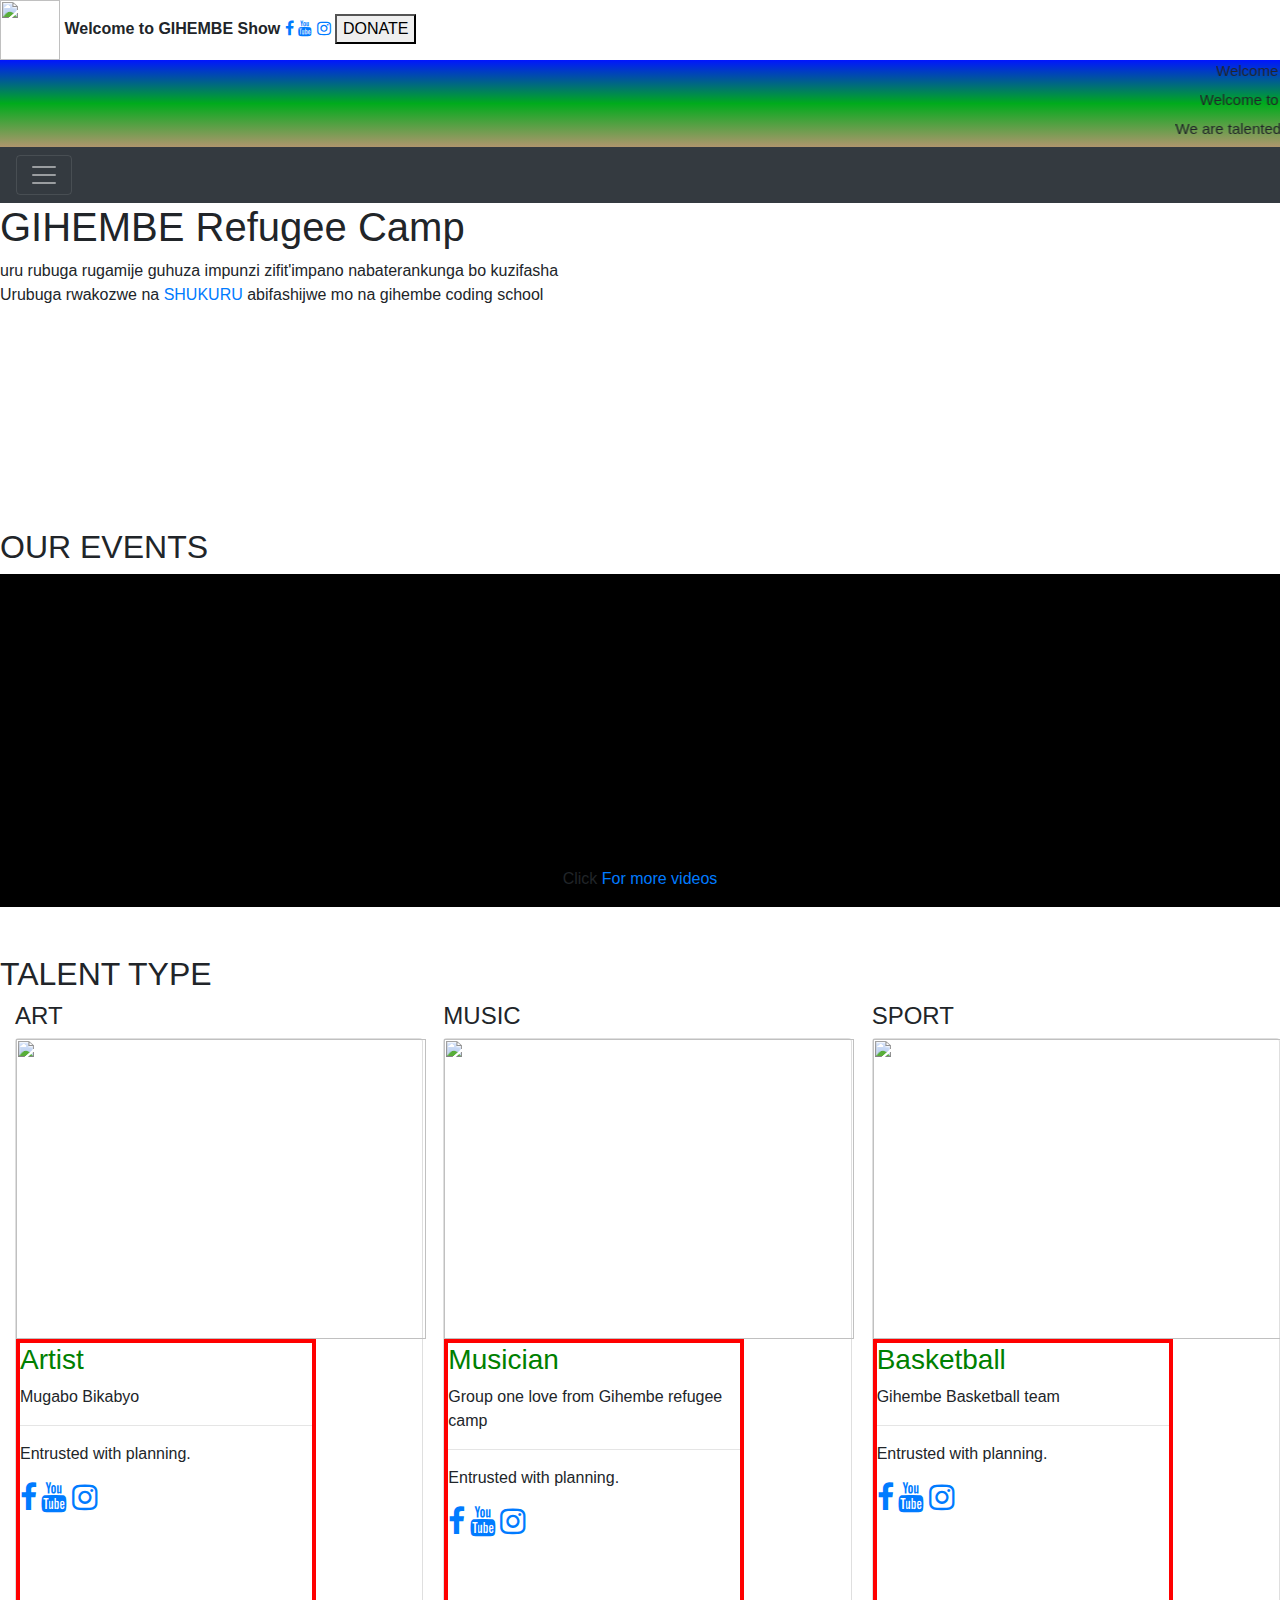
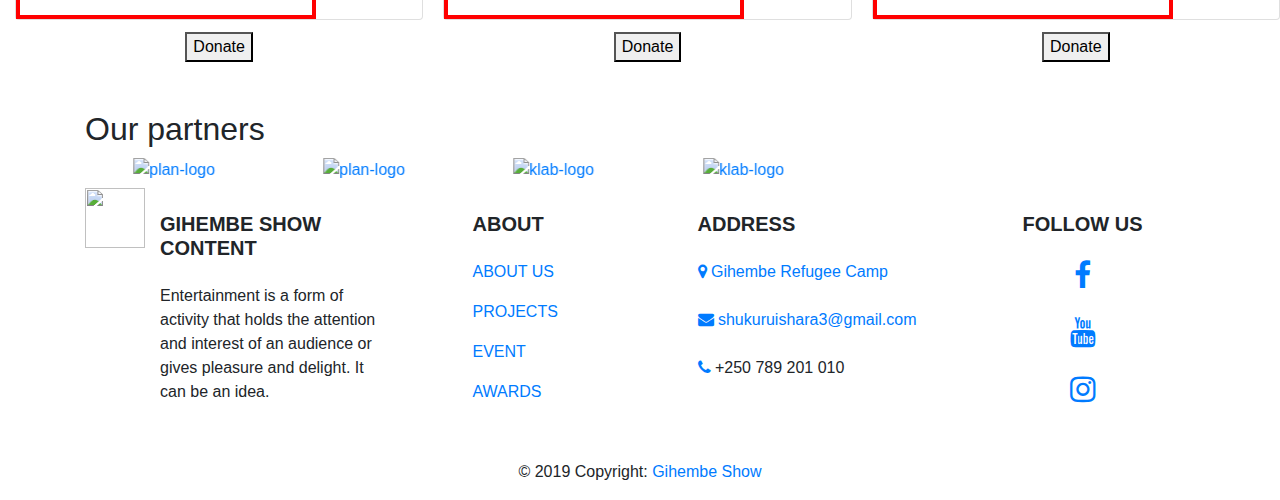
==== index.html @ 131b51cb "I created and added content to index html" ====
<!DOCTYPE HTML>
<html>
	<head>
	<title>my web</title>
<link rel="stylesheet" href="1.css" />
<link>

<!-- Latest compiled and minified CSS -->
<link rel="stylesheet" href="https://maxcdn.bootstrapcdn.com/bootstrap/4.4.1/css/bootstrap.min.css">

<!-- jQuery library -->
<script src="https://ajax.googleapis.com/ajax/libs/jquery/3.4.1/jquery.min.js"></script>

<!-- Popper JS -->
<script src="https://cdnjs.cloudflare.com/ajax/libs/popper.js/1.16.0/umd/popper.min.js"></script>

<!-- Latest compiled JavaScript -->
<script src="https://maxcdn.bootstrapcdn.com/bootstrap/4.4.1/js/bootstrap.min.js"></script>
<meta name="viewport" content="width=device-width, initial-scale=1">
<link rel="stylesheet" href="https://cdnjs.cloudflare.com/ajax/libs/font-awesome/4.7.0/css/font-awesome.min.css">
<script src="1.js"></script>

	</head>
	<body class="">

  
    

<!-- header one -->
<div class="ju">
    <div class="header1">
       <i style="font-size:20px;color:red"></i> <strong ><img src="images/logo2.png" style="width: 60px; height: 60px;">  Welcome to </strong> <b id="coding" onmouseover="cod()" onmouseout="co()">GIHEMBE Show</b>

      
       <label class="face">
        <a href="https://www.facebook.com/ishara.shukuru"><i class="fa fa-facebook"></i></a>
        <a href="https://www.youtube.com/watch?v=AT9NKfcYxNs"><i class="fa fa-youtube"></i></a>
        <a href="https://www.instagram.com/shukuruishara/?hl=en"><i class="fa fa-instagram"></i></a>
      
       <a href="1donate.html" class="apply-btn"><button>DONATE</button></a>
       </label> 
    </div>
    <!-- header 2 -->
<div style="font-size:15px; background: linear-gradient(#0015ff, #00ab1c, #af956d);" ><marquee behavior="scroll" direction="left," scrollamount="8">Welcome to GIHEMBE TALENTED YOUTH</marquee>
<marquee behavior="scroll" direction="left" scrollamount="10">Welcome to Our Website</marquee>
<marquee behavior="scroll" direction="left" scrollamount="13">We are talented</marquee>
</div>
    <!-- header 3 -->
   

   <div class="naava">
    
      <div class="collapse" id="navbarToggleExternalContent">
        <div class="bg-dark p-4">
          
          <div class="header3" id="myHeader">
            <a href="1.html" >HOME</a>
            <a href="abo.html">ABOUT US</a>
            <a href="1.html">CONTACT US</a>
            <a href="1donate.html">DONATE</a>
            
            <b class="bi">
              <form class="form-inline mr-auto">
                <input class="form-control" type="text" placeholder="Search" aria-label="Search">
                <button class="btn btn-mdb-color btn-rounded btn-sm my-0 ml-sm-2" type="submit" style="color: #dcdef5;">Search</button>
              </form>
            </b>
           </div>
        </div>
      </div>
      <nav class="navbar navbar-dark bg-dark">
        <button class="navbar-toggler" type="button" data-toggle="collapse"
          data-target="#navbarToggleExternalContent" aria-controls="navbarToggleExternalContent"
          aria-expanded="false" aria-label="Toggle navigation">
          <span class="navbar-toggler-icon"></span>
        </button>
      </nav>
  </div>
</div>

		<!-- Banner -->
			<section id="banner">
				<div class="inner">
					<h1>GIHEMBE Refugee Camp</h1>
					<p>uru rubuga rugamije guhuza impunzi zifit'impano nabaterankunga bo kuzifasha<br />
					Urubuga rwakozwe na <a href="">SHUKURU</a> abifashijwe mo na gihembe coding school</p>
				</div>
				<video autoplay loop muted playsinline src="images/banner.mp4"></video>
			</section> <br> <br>


      <header class="special">
        <h2>OUR EVENTS </h2>			
        </header>
<!-- youtube videos -->
<div class="page-footer font-small mdb-color darken-3 pt-4" style="background-color: black;">

  <!-- videos Elements -->
  <div class="">

    <!--Grid row-->
    <div class="row d-flex justify-content-center">

      <!--Grid column-->
      <div class="col-md-4">

        <!-- Video -->
        <div class="embed-responsive embed-responsive-16by9 mb-4">
          <iframe class="embed-responsive-item" src="https://www.youtube.com/embed/rszvYJ8Dlfc"
            allowfullscreen></iframe>
        </div>

      </div>


       <div class="col-md-4">

        <!-- Video -->
        <div class="embed-responsive embed-responsive-16by9 mb-4">
          <iframe class="embed-responsive-item" src="https://www.youtube.com/embed/R3aBQWH0oWY"
            allowfullscreen></iframe>
        </div>

      </div>

       <div class="col-md-4">

        <!-- Video -->
        <div class="embed-responsive embed-responsive-16by9 mb-4">
          <iframe class="embed-responsive-item" src="https://www.youtube.com/embed/7FY4VwwEPk0"
            allowfullscreen></iframe>
        </div>

      </div>
      <!--Grid column-->

    </div>
    <!--Grid row-->

  </div>


  <!-- for more videos -->
  <div class="text-center py-3">Click
    <a href="#"> For more videos</a>
  </div>
  <!-- for more videos -->

</div><br> <br>





		<!-- Highlights -->
<div>	
<header class="special">
			<h2>TALENT TYPE </h2>			
	    </header>

<div class="card-columns" style="padding-left: 15px; ">
<h4>ART</h4>  
  <div class="card"> 
     <img src="images/art2.jpg"class="skul" style="width: 410px; height: 300px;">
         <div class="middle">
            <fieldset style="border: solid 4px red; width: 300px; height: 280px">
          <div class="text">
              <h3><a href="" style="text-decoration: none; color: green;">Artist</a></h3>
             <span class="">Mugabo Bikabyo</span>
             <hr>

            <p class="" style="padding-top: 0px;">Entrusted with planning.</p>
         </div>
            <div class="team-social">
                <a href="#" class="social-icon"><i class="fa fa-facebook" style="font-size: 30px;"></i></a>
                <a href="#" class="social-icon"><i class="fa fa-youtube" style="font-size: 30px;"></i></a>
                <a href="#" class="social-icon"><i class="fa fa-instagram" style="font-size: 30px;"></i></a>
                
            </div>
            </fieldset>
         </div>
         
  </div>
  <center><a href="1donate.html" class="social-icon"><button>Donate</button></a></center>
<h4>MUSIC</h4>
<div class="card">
     <img src="images/music1.jpg"class="skul" style="width: 410px; height: 300px;">
         <div class="middle">
           <fieldset style="border: solid 4px red; width: 300px; height: 280px">
          <div class="text">
              <h3><a href="" style="text-decoration: none; color: green;">Musician</a></h3>
             <span class="">Group one love from Gihembe refugee camp</span>
             <hr>

            <p class="" style="padding-top: 0px;">Entrusted with planning.</p>
         </div>
            <div class="team-social">
                <a href="#" class="social-icon"><i class="fa fa-facebook" style="font-size: 30px;"></i></a>
                <a href="#" class="social-icon"><i class="fa fa-youtube" style="font-size: 30px;"></i></a>
                <a href="#" class="social-icon"><i class="fa fa-instagram" style="font-size: 30px;"></i></a>
                
            </div>
            </fieldset>
         </div>
  </div>
  <center><a href="1donate.html" class="social-icon"><button>Donate</button></a></center>

<h4>SPORT</h4>
<div class="card">
     <img src="images/sport1.jpg"class="skul" style="width: 430px; height: 300px;">
         <div class="middle">
          <fieldset style="border: solid 4px red; width: 300px; height: 280px">
          <div class="text">
              <h3><a href="" style="text-decoration: none; color: green;">Basketball</a></h3>
             <span class="">Gihembe Basketball team</span>
             <hr>

            <p class="" style="padding-top: 0px;">Entrusted with planning.</p>
         </div>
            <div class="team-social">
                <a href="#" class="social-icon"><i class="fa fa-facebook" style="font-size: 30px;"></i></a>
                <a href="#" class="social-icon"><i class="fa fa-youtube" style="font-size: 30px;"></i></a>
                <a href="#" class="social-icon"><i class="fa fa-instagram" style="font-size: 30px;"></i></a>
                
            </div>
            </fieldset>
         </div>
  </div>
  <center><a href="1donate.html" class="social-icon"><button>Donate</button></a></center>

</div>
</div>  

<!-- images -->

<div class="row">
			<div class="col-md-3 col-padded">
				<a href="#" class="gallery" style="background-image: url(images/sport.jpg);"></a>
			</div>
			<div class="col-md-3 col-padded">
				<a href="#" class="gallery" style="background-image: url(images/sport.jpg);"></a>
			</div>
			<div class="col-md-3 col-padded">
				<a href="#" class="gallery" style="background-image: url(images/sport.jpg);"></a>
			</div>
			<div class="col-md-3 col-padded">
				<a href="#" class="gallery" style="background-image: url(images/sport.jpg);"></a>
			</div>
		</div> <br> <br>








		<!-- Testimonials -->
    <div id="mar">
    <div class="container" >
					<header class="special">
						<h2>Our partners</h2>
						
					</header>



<marquee class="marquee" behavior="alternate" direction="right">
       <div id="rs-branches" class="rs-branches">
          <div class="row">
                  <div class="col-lg-2 col-md-6">
                        <div class="bra">
                            <a href=""><img src="images/hcr.png" alt="plan-logo" style="width: 80px; height: 80px;"></a>
                            
                        </div>
                    </div>

                    <div class="col-lg-2 col-md-6">
                        <div class="bra">
                            <a href=""><img src="images/alight.png" alt="plan-logo" style="width: 80px; height: 80px;"></a>
                            
                        </div>
                    </div>
                    <div class="col-lg-2 col-md-6">
                        <div class="bra">
                            <a href=""><img src="images/klab.jpg" alt="klab-logo" style="width: 80px; height: 80px;"></a>
                            
                        </div>
                    </div>

                    <div class="col-lg-2 col-md-6">
                      <div class="bra">
                          <a href=""><img src="images/adra.png" alt="klab-logo" style="width: 80px; height: 80px;"></a>
                          
                      </div>
                  </div>
            
                </div>    
        </div>
       </marquee>
       </div>
       </div>
        <!-- Partner End -->





<!-- Footer -->
        <footer class="">

          <!-- Footer Links -->
          <div class="container text-center text-md-left">
             <img src="images/logo2.png" style="width: 60px; height: 60px; float: left; top: 50px;">

            <!-- Grid row -->
            <div class="row">

              <!-- Grid column -->
              <div class="col-md-4 col-lg-3 mr-auto my-md-4 my-0 mt-4 mb-1">

                <!-- Content -->
                <h5 class="font-weight-bold text-uppercase mb-4">Gihembe Show Content</h5>
                <p>Entertainment is a form of activity that holds the attention and interest of an audience or gives pleasure and delight. It can be an idea.</p>

              </div>
              <!-- Grid column -->

              <hr class="clearfix w-100 d-md-none">

              <!-- Grid column -->
              <div class="col-md-2 col-lg-2 mx-auto my-md-4 my-0 mt-4 mb-1">

                <!-- Links -->
                <h5 class="font-weight-bold text-uppercase mb-4">About</h5>

                <ul class="list-unstyled">

                  <li>
                    <p>
                      <a href="#!">ABOUT US</a>
                    </p>
                  </li>
                  <li>
                    <p>
                      <a href="#!">PROJECTS</a>
                    </p>
                  </li>
                  
                  <li>
                    <p>
                      <a href="#!">EVENT</a>
                    </p>
                  </li>
                  <li>
                    <p>
                      <a href="#!">AWARDS</a>
                    </p>
                  </li>
                </ul>

              </div>
              <!-- Grid column -->

              <hr class="clearfix w-100 d-md-none">

              <!-- Grid column -->
              <div class="col-md-4 col-lg-3 mx-auto my-md-4 my-0 mt-4 mb-1">

                <!-- Contact details -->
                <h5 class="font-weight-bold text-uppercase mb-4">Address</h5>

                <ul class="list-unstyled">

                    <a href="https://satellites.pro/Rwanda_map#-1.597110,30.076450,15"><i class="fa fa-map-marker" aria-hidden="true"></i> Gihembe Refugee Camp</a><br><br>

                    <a href="https://mail.google.com/mail/u/0/#inbox"><i class="fa fa-envelope" aria-hidden="true"></i> shukuruishara3@gmail.com</a><br><br>

                    <a href=""><i class="fa fa-phone" aria-hidden="true"></i></a> +250 789 201 010<br>

                    
                </ul>

              </div>
              <!-- Grid column --> 

              <hr class="clearfix w-100 d-md-none">

              <!-- Grid column -->
              <div class="col-md-2 col-lg-2 text-center mx-auto my-4">

                <!-- Social buttons -->
                <h5 class="font-weight-bold text-uppercase mb-4">Follow Us</h5>

                <!-- Facebook -->
                <a href="https://www.facebook.com/ishara.shukuru" class="social-icon"><i class="fa fa-facebook" style="font-size: 30px;"></i></a><br><br>
                <!-- Youtube -->
                 <a href="https://www.youtube.com/watch?v=AT9NKfcYxNs" class="social-icon"><i class="fa fa-youtube" style="font-size: 30px;"></i></a><br><br>
                 <!-- instagram -->
                <a href="https://www.instagram.com/shukuruishara/?hl=en" class="social-icon"><i class="fa fa-instagram" style="font-size: 30px;"></i></a>

              </div>
              <!-- Grid column -->

            </div>
            <!-- Grid row -->

          </div>
          <!-- Footer Links -->

          <!-- Copyright -->
          <div class="footer-copyright text-center py-3">© 2019 Copyright:
            <a href="#"> Gihembe Show</a>
          </div>
          <!-- Copyright -->

        </footer>        
        <!-- Footer -->

      
			


		<!-- Scripts -->
			<script src="assets/js/jquery.min.js"></script>
			<script src="assets/js/browser.min.js"></script>
			<script src="assets/js/breakpoints.min.js"></script>
			<script src="assets/js/util.js"></script>
			<script src="assets/js/main.js"></script>

	</body>
</html>
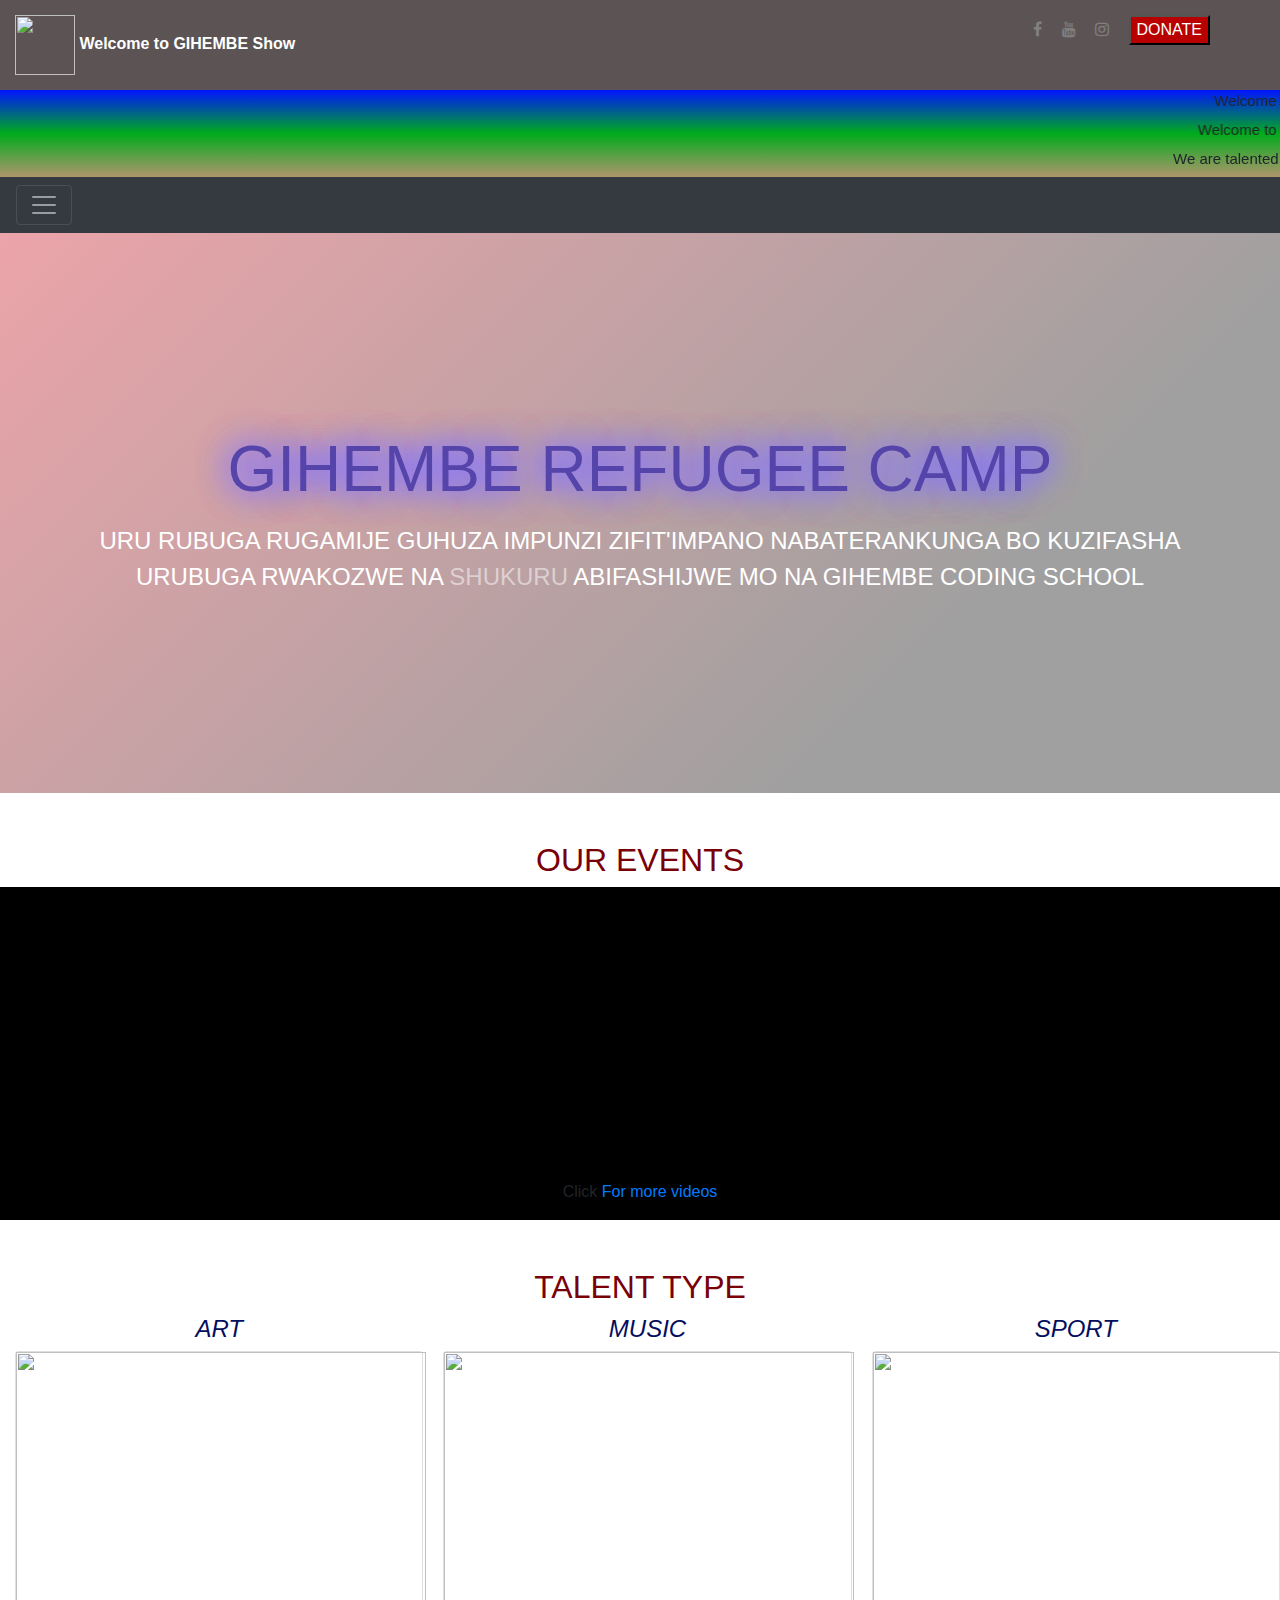
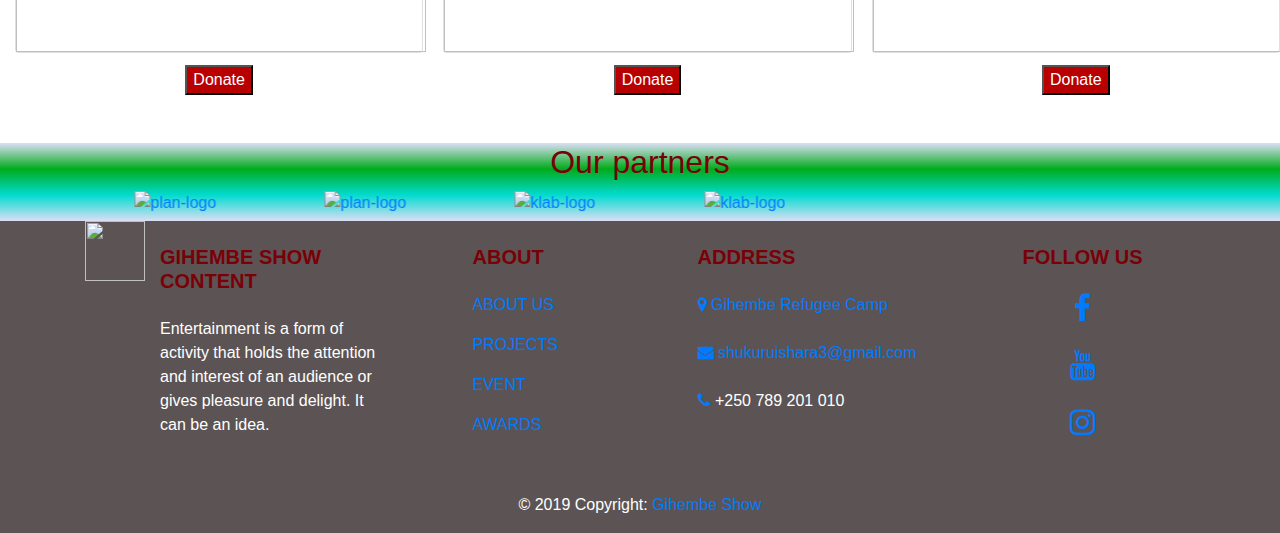
==== commit 28d4c71d: "I debugged some errors on index and style!" ====
--- a/index.html
+++ b/index.html
@@ -2,7 +2,7 @@
 <html>
 	<head>
 	<title>my web</title>
-<link rel="stylesheet" href="1.css" />
+<link rel="stylesheet" href="style.css" />
 <link>
 
 <!-- Latest compiled and minified CSS -->
--- a/style.css
+++ b/style.css
@@ -0,0 +1,425 @@
+@import url(1.css);
+@import url("https://fonts.googleapis.com/css?family=Raleway:200,300,400,500,600");
+
+/* Basic */
+@-ms-viewport {
+  width: device-width; }
+body {
+  -ms-overflow-style: scrollbar; }
+
+@media screen and (max-width: 480px) {
+  html, body {
+    min-width: 320px; } }
+html {
+  box-sizing: border-box; }
+
+
+
+body {
+  background-color: #f5f3f0; }
+
+
+html, body, span{
+  margin: 0;
+  padding: 0;
+ }
+
+
+.aka {
+  font-size: 30px;
+  color: black;
+  font-family: bold;
+}
+
+
+ .header1{
+margin-top: 0px;
+padding: 15px;
+background-color: #5c5454;
+color: white;
+}
+.header1 label{
+float: right;
+margin-right:  40px;
+}
+.header1 label a{
+margin-right: 15px;
+color: grey;
+}
+.header1 label a:hover{
+color: white;
+}
+.header2{
+padding: 25px;
+background-color: white;
+
+}
+.header2 img{
+height: 50px;
+width: 60px;
+}
+.header2 a{
+color: grey;
+font-size: 17px;
+}
+.header2 a:hover{
+color:red; 
+}
+.looo{
+ text-align: center;
+}
+
+.header3{
+padding: 20px;
+background-color: #0e0e0b;
+color: white;
+z-index: 11111;
+    
+}
+
+.naava {
+  background-color: #8ab042;
+}
+.header3 a{
+text-decoration: none;
+color: white;
+padding: 10px;
+background: linear-gradient(#dcdef5, #00ab1c, #02dbd0);
+border-radius: 50px;
+}
+.bi{
+float: right;
+background-color: green;
+ 
+}
+#fa{
+background-color:#ff4000;
+padding: 10px;  
+}
+#fafa{
+background-color:red;
+padding: 10px;
+}
+/*link animation when i reflesh the page*/
+a {
+  color: #ff3115;
+  transition: all 3s ease 2s;
+  text-decoration: none !important;
+  outline: none !important;
+}
+
+
+      /* Banner */
+#banner {
+  color: white;
+ -webkit-align-items: center;
+ -ms-align-items: center;
+  display: -webkit-flex;
+  min-height: 35rem;
+  overflow: hidden;
+  position: relative;
+  text-align: center;
+  width: 100%;
+  text-transform: uppercase; }
+
+  #banner > .inner {
+   z-index: 3; }
+
+    #banner > .inner > :last-child {
+      margin-bottom: 0; }
+  #banner h1 {
+    font-size: 4rem;
+    margin-bottom: 1rem; }
+  #banner p {
+    font-size: 1.5rem; }
+  #banner a {
+    color: rgba(255, 255, 255, 0.5);
+    text-decoration: none; }
+    #banner a:hover {
+      color: #ffffff; }
+
+  #banner video {
+    -webkit-transform: translateX(50%) translateY(50%);
+    bottom: 50%;  
+    min-width: 100%;
+    position: absolute;
+    right: 50%;
+    }
+  #banner:after {
+    background: linear-gradient(135deg, #ce1b28 0%, #111111 74%);
+    content: ' ';
+    height: 100%;
+    opacity: 0.4;
+    position: absolute;
+    width: 100%;
+   }
+
+/* Inner */
+.inner {
+  margin: 0 auto;
+  width: 75rem;
+  }
+
+
+    .special {
+      text-align: center;
+      color: #474245;
+    }
+
+h2 {color: #7a0008;
+  text-shadow: 0px 8px 3px rgba(59, 57, 58),
+              
+}
+h1 {
+  color: #54a;
+  text-shadow: 0 0 0.5em #87F, 0 0 0.5em #87F, 0 0 0.5em #87F;
+}
+
+h4 {
+  text-align: center;
+  font-style: italic;
+  color: #040e5e;
+  font-size: 50px;
+}
+
+
+
+.plain {
+   text-decoration: none; 
+ }
+
+
+.byose {
+  position: fixed;
+  width: 100%;
+}
+
+
+
+
+#hr {
+  border: solid 2px red;
+  width: 70px;
+}
+
+.button {
+   padding-top: 40px;
+}
+button {
+  background-color: #b80000;
+  color: rgb(255, 255, 255);
+  border-radius: 40px;
+}
+button:hover {
+  background:radial-gradient(#016857, #00ab1c, #7e717d,#38a7ba, #ffbb00);
+  color:black;
+  border-radius: 40px;
+}
+.card-group {
+  margin: 5px;
+}
+
+
+.middle {
+  transition: .5s ease;
+  opacity: 0;
+  position: absolute;
+  top: 50%;
+  left: 50%;
+  transform: translate(-50%, -50%);
+  -ms-transform: translate(-50%, -50%);
+  text-align: center;
+}
+
+.card:hover .skul {
+  opacity: 0.3;
+}
+.card:hover .middle {
+  opacity: 1;
+}
+
+.text {
+  color: green;
+  font-size: 16px;
+  padding: 16px 32px;
+}
+
+.rs-branches .branches-item {
+  text-align: center;
+  position: relative;
+  margin-bottom: 30px;
+}
+.rs-branches .branches-item img {
+  margin-bottom: 15px;
+}
+.rs-branches .branches-item h3 {
+  font-size: 20px;
+  margin-bottom: 7px;
+}
+.rs-branches .branches-item h3 span {
+  display: block;
+}
+.rs-branches .branches-item p {
+  margin-bottom: 0;
+}
+.rs-branches [class*="col-"] + [class*="col-"] .branches-item:after {
+  position: absolute;
+  content: '';
+  width: 64%;
+  height: 2px;
+  background-color: #ff3115;
+  left: -40%;
+  top: 70px;
+}
+
+#mar {
+  background: linear-gradient(#dcdef5, #00ab1c, #02dbd0, #dcdef5);
+}
+
+/* Footer */
+footer {
+  color: white;
+  /* background:(#dcdef5, #00ab1c, #02dbd0, #dcdef5); */
+  background-color: #5c5454;
+}
+footer h5 {
+  color: #7a0008;
+}
+
+
+
+
+/* donate */
+.theme-blue {
+  color: #427bb8;
+}
+.theme-orange {
+  color: #cc851c;
+}
+.theme-green {
+ color: #8ab042;
+}
+.theme-grey {
+  color: #666666;
+}
+.theme-white {
+  color: #fff;
+}
+.theme-background-blue {
+  background-color: #427bb8;
+  color: #fff;
+}
+.theme-background-orange {
+  background-color: #d3e5ba;
+  color: #fff;
+}
+.theme-background-green {
+  background-color: #8ab042;
+  color: #fff;
+}
+.theme-background-grey {
+  background-color: #666666;
+  color: #fff;
+}
+.theme-background-white {
+  background-color: #fff;
+  color: #4c4c4c;
+}
+.donate-bar {
+  padding: 32px 23px 28px;
+}
+.donate-bar > div:first-child {
+  font-family: 'Roboto Condensed', sans-serif;
+  font-weight: bold;
+  border-right: 1px dotted #2a4f76;
+  margin-top: 19px;
+  font-size: 25px;
+  padding: 0;
+}
+.donate-buttons>li>a {
+  font-size: 17px;
+  font-family: 'Roboto Condensed', sans-serif;
+  font-weight: bold;
+  position: relative;
+  display: block;
+  padding: 10px 3px;
+  border-radius: 5px;
+}
+.btn-blue-other,
+.btn-blue {
+  font-family: 'Roboto Condensed', sans-serif;
+  font-weight: bold;
+  background-color: #427bb8;
+  color: #fff;
+  border-radius: 5px;
+  border: 0;
+  padding: 0;
+  width: 75px;
+  height: 37px;
+  margin-top: 8px;
+}
+.btn-green {
+  font-family: 'Roboto Condensed', sans-serif;
+  font-weight: bold;
+  background-color: #8ab042;
+  color: #fff;
+  border-radius: 5px;
+  border: 0;
+  padding: 0;
+  width: 114px;
+  height: 37px;
+  margin-top: 8px;
+}
+#other-input {
+  display: none;
+}
+#other-input input {
+  position: relative;
+  font-weight: bold;
+  background-color: #fff;
+  color: #427bb8;
+  border-radius: 5px;
+  border: 0;
+  border: 5px solid #427bb8;
+  padding: 0 0 3px 15px;
+  width: 75px;
+  height: 37px;
+  margin: 18px 3px 0;
+}
+input[type=number]::-webkit-inner-spin-button, 
+input[type=number]::-webkit-outer-spin-button { 
+-webkit-appearance: none; 
+ margin: 0; 
+}
+#other-input span {
+  font-family: inherit;
+  font-weight:bold;
+  color: #427bb8;
+  position: absolute;
+  padding: 23px 12px;
+  z-index: 10;
+  pointer-events: none;
+}
+.impact {
+  font-size: 1.1em;
+  font-weight: bold;
+  clear: both;
+}
+.nav>li>a:hover, .nav>li>a:focus {
+  text-decoration: none;
+  background-color: transparent;
+}
+.donate-buttons .active {
+  background-color: #fff;
+  border: 5px solid #427bb8;
+  color: #427bb8;
+}
+.donate-buttons:focus {
+outline: -webkit-focus-ring-color auto 0px;
+}
+.donate-buttons li:last-child {
+  font-size: 17px;
+  line-height: 37px;
+  padding-left: 10px;
+  padding-top: 15px;
+}
